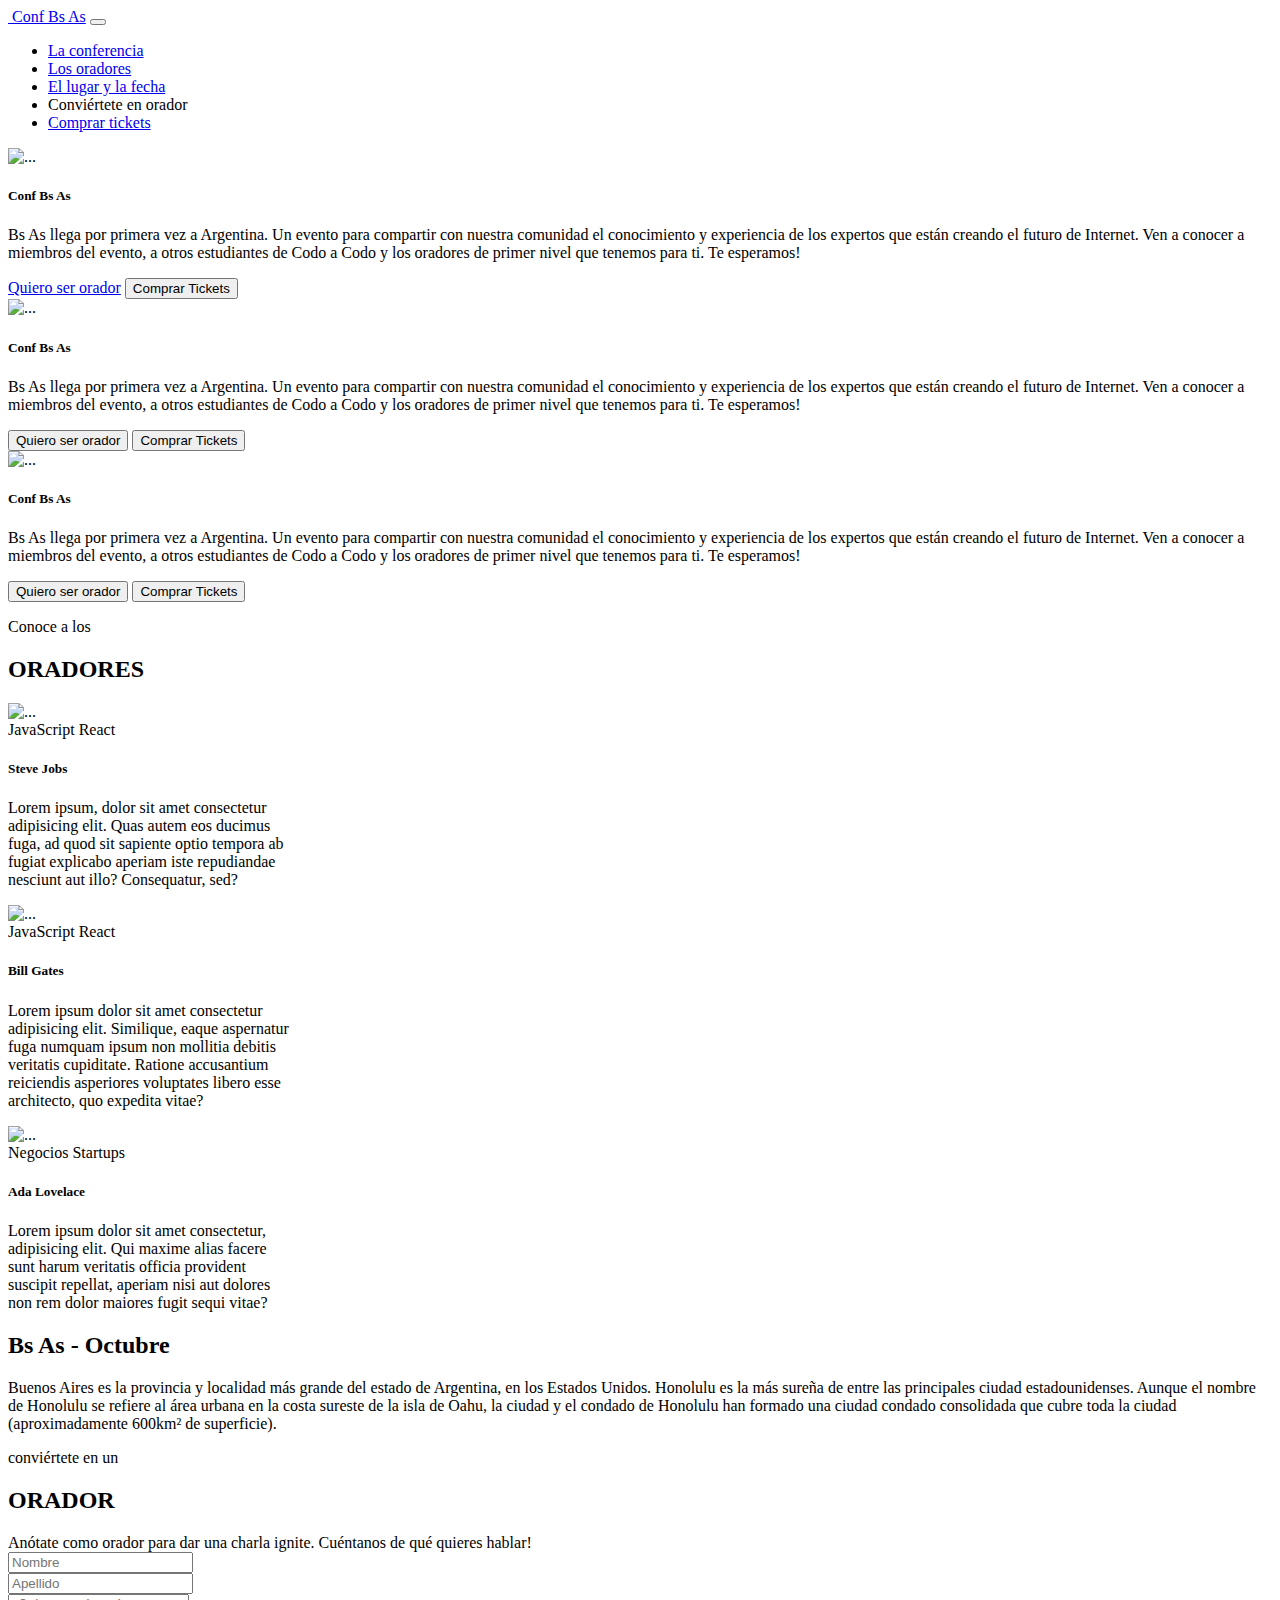
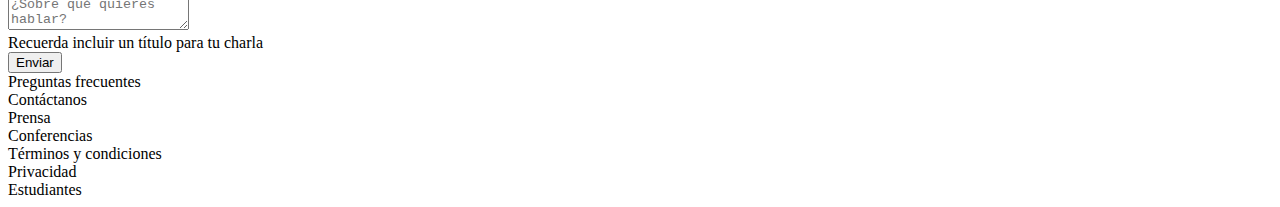
==== index.html @ 275933d1 "TP Bootstrap" ====
<!doctype html>
<html lang="es">
  <head>
    <meta charset="utf-8">
    <meta name="viewport" content="width=device-width, initial-scale=1">
    <title>Codo a Codo - Conferencia Bs. As.</title>
    <link href="https://cdn.jsdelivr.net/npm/bootstrap@5.2.1/dist/css/bootstrap.min.css" rel="stylesheet" integrity="sha384-iYQeCzEYFbKjA/T2uDLTpkwGzCiq6soy8tYaI1GyVh/UjpbCx/TYkiZhlZB6+fzT" crossorigin="anonymous">
    <link rel="stylesheet" href="css/style.css">
  </head>
  <body>
    

    <!-- inicio navbar -->
    <nav class="navbar navbar-expand-lg navbar-dark bg-dark">

        <div class="container-fluid ms-5">
            
                <a class="navbar-brand" href="#">
                <img src="img/codoacodo.png" alt="" height="65px">
                Conf Bs As</a>

                <button class="navbar-toggler" type="button" data-bs-toggle="collapse" data-bs-target="#navbarNav" aria-controls="navbarNav" aria-expanded="false" aria-label="Toggle navigation">
                <span class="navbar-toggler-icon"></span>
                </button>
            
            <div class="collapse navbar-collapse justify-content-end me-5" id="navbarNav">
            
                <ul class="navbar-nav">
                <li class="nav-item">
                    <a class="nav-link active" aria-current="page" href="#">La conferencia</a>
                </li>
                <li class="nav-item">
                    <a class="nav-link" href="#">Los oradores</a>
                </li>
                <li class="nav-item">
                    <a class="nav-link" href="#">El lugar y la fecha</a>
                </li>
                <li class="nav-item">
                    <a class="nav-link">Conviértete en orador</a>
                </li>
                <li class="nav-item">
                    <a class="nav-link menu-green" href="#">Comprar tickets</a>
                </li>
                </ul>
            </div>
        </div>
      </nav>
      <!-- fin navbar -->

      <!-- inicio carousel -->
    <div id="carouselExampleSlidesOnly" class="carousel slide" data-bs-ride="carousel">
        <div class="carousel-inner">
            <div class="carousel-item active">

                <img src="img/ba1.jpg" class="d-block w-100 img-oscura background-cover" alt="...">

                <div class="carousel-caption d-none d-md-block carousel-pos-left carousel-texto">
                
                    <h5 class="text-end">Conf Bs As</h5>
                    <p class="text-end">Bs As llega por primera vez a Argentina. Un evento para compartir con nuestra comunidad el conocimiento y experiencia de los expertos que están creando el futuro de Internet. Ven a conocer a miembros del evento, a otros estudiantes de Codo a Codo y los oradores de primer nivel que tenemos para ti. Te esperamos!</p>
                    <div class="d-flex justify-content-end">
                        <a href="#quiero-ser-orador" role="button" class="btn btn-outline-light me-2">Quiero ser orador</a> 
                        <button type="button" class="btn btn-success boton-green">Comprar Tickets</button>
                    </div>
                </div>
            </div>
            <div class="carousel-item">
                <img src="img/ba2.jpg" class="d-block w-100 img-oscura background-cover" alt="...">
                <div class="carousel-caption d-none d-md-block carousel-pos-left carousel-texto">
                
                    <h5 class="text-end">Conf Bs As</h5>
                    <p class="text-end">Bs As llega por primera vez a Argentina. Un evento para compartir con nuestra comunidad el conocimiento y experiencia de los expertos que están creando el futuro de Internet. Ven a conocer a miembros del evento, a otros estudiantes de Codo a Codo y los oradores de primer nivel que tenemos para ti. Te esperamos!</p>
                    <div class="d-flex justify-content-end">
                        <button type="button" class="btn  btn-outline-light me-2">Quiero ser orador</button> 
                        <button type="button" class="btn btn-success boton-green">Comprar Tickets</button>
                    </div>

                </div>
            </div>
            <div class="carousel-item">
                <img src="img/ba3.jpg" class="d-block w-100 img-oscura background-cover" alt="...">
                <div class="carousel-caption d-none d-md-block carousel-pos-left carousel-texto">
                
                    <h5 class="text-end">Conf Bs As</h5>
                    <p class="text-end">Bs As llega por primera vez a Argentina. Un evento para compartir con nuestra comunidad el conocimiento y experiencia de los expertos que están creando el futuro de Internet. Ven a conocer a miembros del evento, a otros estudiantes de Codo a Codo y los oradores de primer nivel que tenemos para ti. Te esperamos!</p>
                    <div class="d-flex justify-content-end">
                        <button type="button" class="btn  btn-outline-light me-2">Quiero ser orador</button> 
                        <button type="button" class="btn btn-success boton-green">Comprar Tickets</button>
                    </div>

                </div>
            </div>
        </div>
    </div>
    <!-- Fin carousel -->

    <!-- inicio cards -->
    <div class="container">
        
        <div class="text-center p-3">
            <p class="mb-0 font-small text-uppercase">Conoce a los</p>
            <h2>ORADORES</h2>
        </div>

        <div class="d-flex justify-content-center">

            <div class="card me-4" style="width: 18rem;">
                <img src="img/steve.jpg" class="card-img-top" alt="...">
                <div class="card-body">
                    <span class="badge text-bg-warning">JavaScript</span> <span class="badge card-color text-light">React</span>
                    <h5 class="card-title">Steve Jobs</h5>
                    <p class="card-text">Lorem ipsum, dolor sit amet consectetur adipisicing elit. Quas autem eos ducimus fuga, ad quod sit sapiente optio tempora ab fugiat explicabo aperiam iste repudiandae nesciunt aut illo? Consequatur, sed?</p>
                </div>
            </div>

            
            <div class="card me-4" style="width: 18rem;">
                <img src="img/bill.jpg" class="card-img-top" alt="...">
                <div class="card-body">
                    <span class="badge text-bg-warning">JavaScript</span> <span class="badge card-color text-light">React</span>
                    <h5 class="card-title">Bill Gates</h5>
                    <p class="card-text">Lorem ipsum dolor sit amet consectetur adipisicing elit. Similique, eaque aspernatur fuga numquam ipsum non mollitia debitis veritatis cupiditate. Ratione accusantium reiciendis asperiores voluptates libero esse architecto, quo expedita vitae?</p>
                </div>
            </div>

            <div class="card" style="width: 18rem;">
                <img src="img/ada.jpeg" class="card-img-top" alt="...">
                <div class="card-body">
                    <span class="badge text-bg-secondary">Negocios</span> <span class="badge text-bg-danger">Startups</span>
                    <h5 class="card-title">Ada Lovelace</h5>
                    <p class="card-text">Lorem ipsum dolor sit amet consectetur, adipisicing elit. Qui maxime alias facere sunt harum veritatis officia provident suscipit repellat, aperiam nisi aut dolores non rem dolor maiores fugit sequi vitae?</p>
                </div>
            </div>
        </div>
    </div>
    <!-- Fin cards -->

    <!-- Inicio conocer más -->
    <div class="w-100">
        <div class="row me-0 mt-4">
            <div class="col" id="honolulu-mas">
            
            </div>
            <div class="col p-3 text-light border-start border-light" id="conocer-mas">
                <h2>Bs As - Octubre</h2>
                <p>Buenos Aires es la provincia y localidad más grande del estado de Argentina, en los Estados Unidos. Honolulu es la más sureña de entre las principales ciudad estadounidenses. Aunque     el nombre de Honolulu se refiere al área urbana en la costa sureste de la isla de Oahu, la ciudad y el condado de Honolulu han formado una ciudad condado consolidada que cubre toda la ciudad (aproximadamente 600km² de superficie).</p>
            </div>
        </div>
    </div>
    <!-- Fin conocer más -->

    <!-- Inicio Formulario -->
    <div class="text-center p-3 mb-0" id="quiero-ser-orador">
        <p class="mb-0 font-small text-uppercase">conviértete en un</p>
        <h2>ORADOR</h2>
    </div>

    <div class="container w-50 pb-3">
        <div class="centrar-texto font-medium mb-2">Anótate como orador para dar una <span class="subrayado">charla ignite</span>. Cuéntanos de qué quieres hablar!</div>
        <form class="row g-3">
            <div class="col-md-6 input-group-sm">
              <input type="text" class="form-control" id="nombre" placeholder="Nombre">
            </div>
            <div class="col-md-6 input-group-sm">
              <input type="text" class="form-control" id="apellido" placeholder="Apellido">
            </div>
            <div class="col-12 input-group-lg mt-0">
              <label for="text" class="form-label"></label>
              <textarea type="text" class="form-control" id="text" placeholder="¿Sobre qué quieres hablar?"></textarea>
              <div id="emailHelp" class="form-text font-small">Recuerda incluir un título para tu charla</div>
            </div>
            <div class="col-12">
              <button type="submit" class="btn btn-success boton-form text-light w-100 fs-5">Enviar</button>
            </div>
          </form>
    </div>
    <!-- Fin formulario -->

    <!-- Inicio Footer -->
    <footer>
        <div id="footer-contenido">
            <div class="row text-light me-0 justify-content-center centrar-texto pt-3 pb-3 font-small">
                <div class="col-1">Preguntas frecuentes</div>
                <div class="col-1">Contáctanos</div>
                <div class="col-1">Prensa</div>
                <div class="col-1">Conferencias</div>
                <div class="col-1">Términos y condiciones</div>
                <div class="col-1">Privacidad</div>
                <div class="col-1">Estudiantes</div>
            </div>
        </div>
    </footer>
    <script src="https://cdn.jsdelivr.net/npm/bootstrap@5.2.1/dist/js/bootstrap.bundle.min.js" integrity="sha384-u1OknCvxWvY5kfmNBILK2hRnQC3Pr17a+RTT6rIHI7NnikvbZlHgTPOOmMi466C8" crossorigin="anonymous"></script>
  </body>
</html>
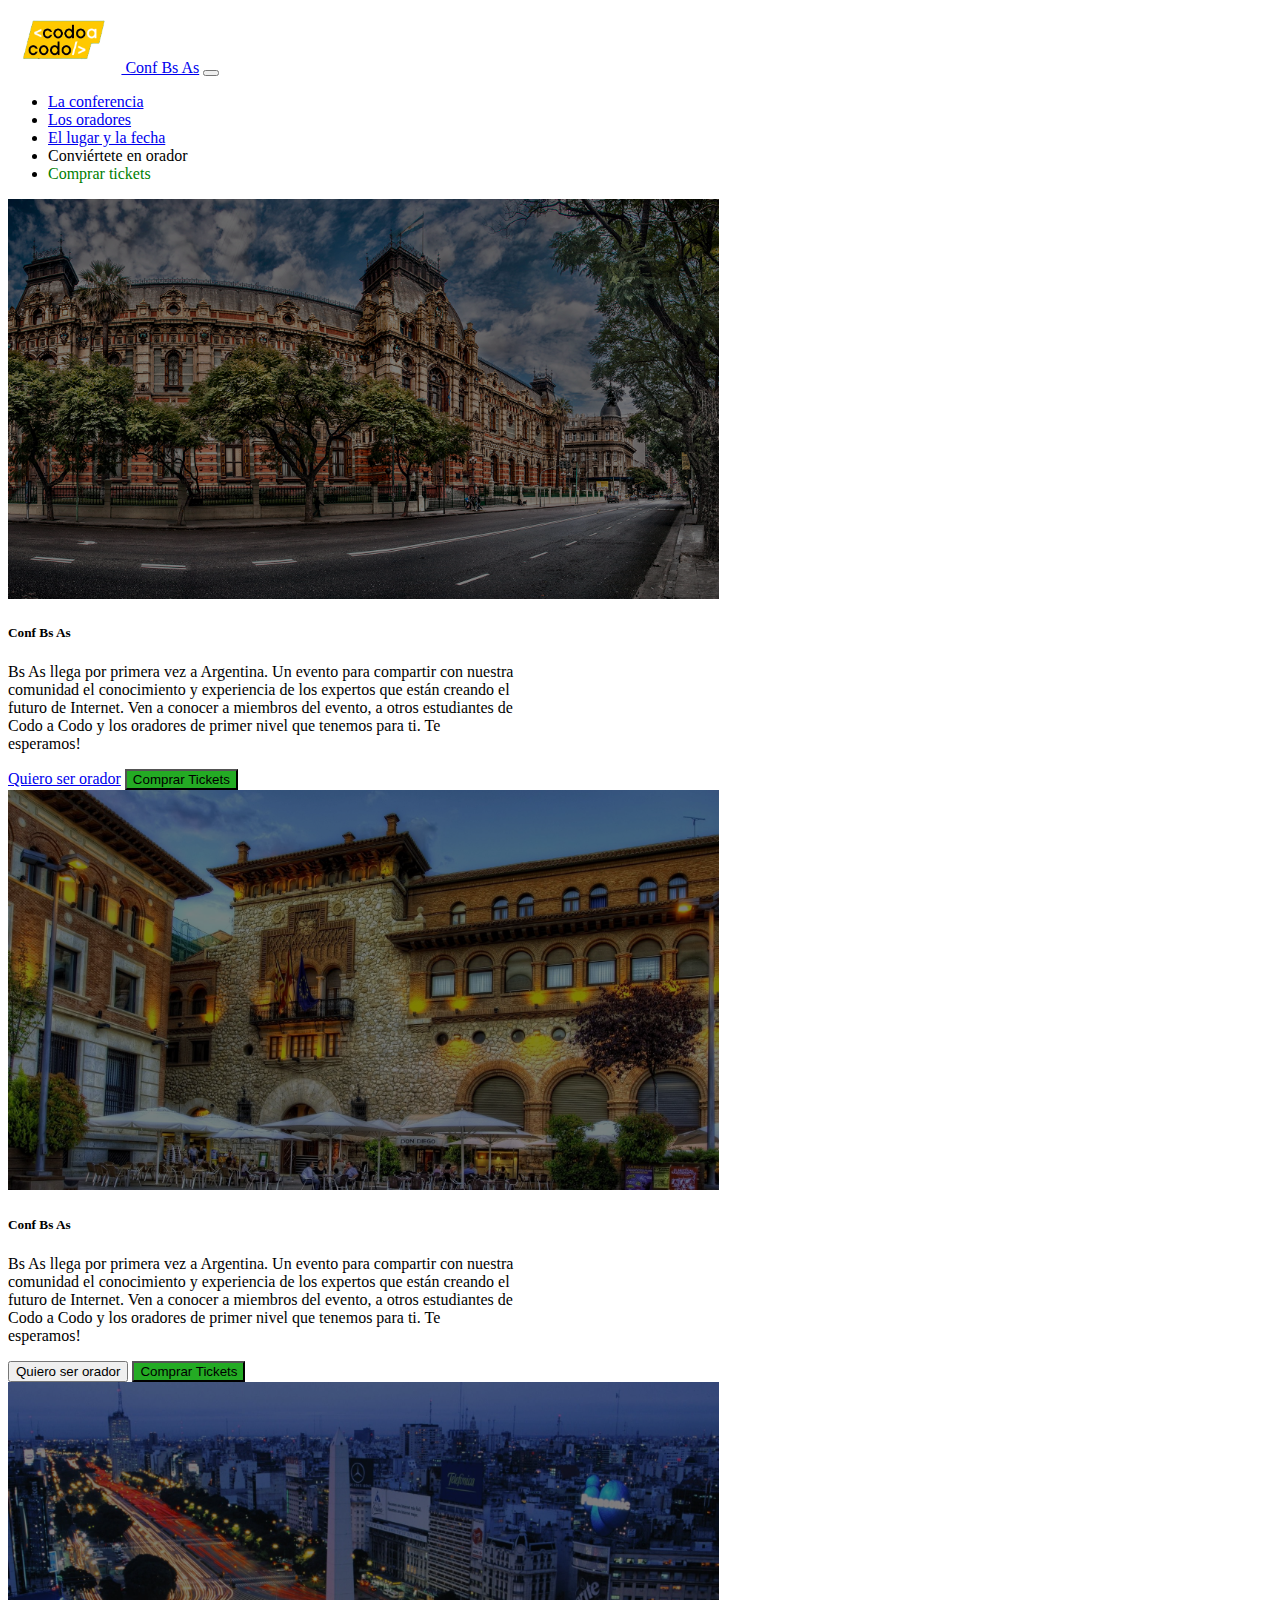
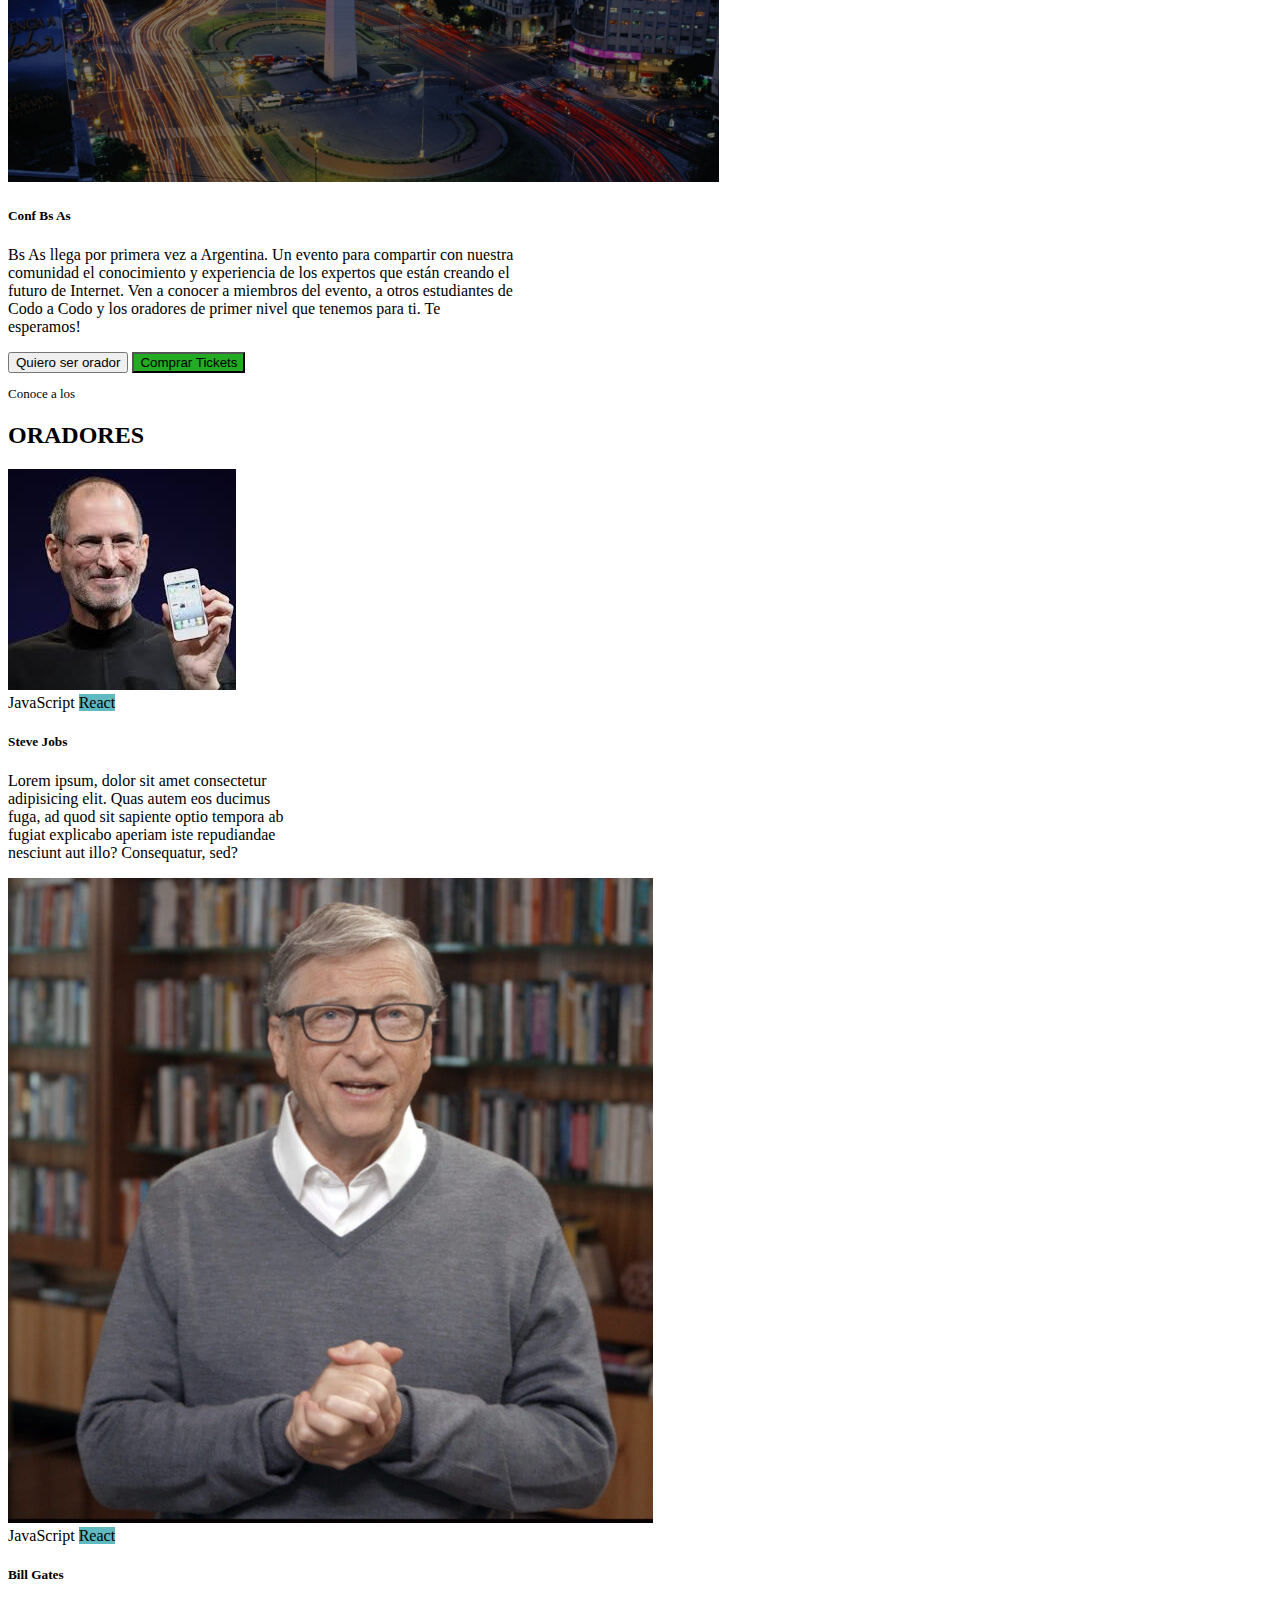
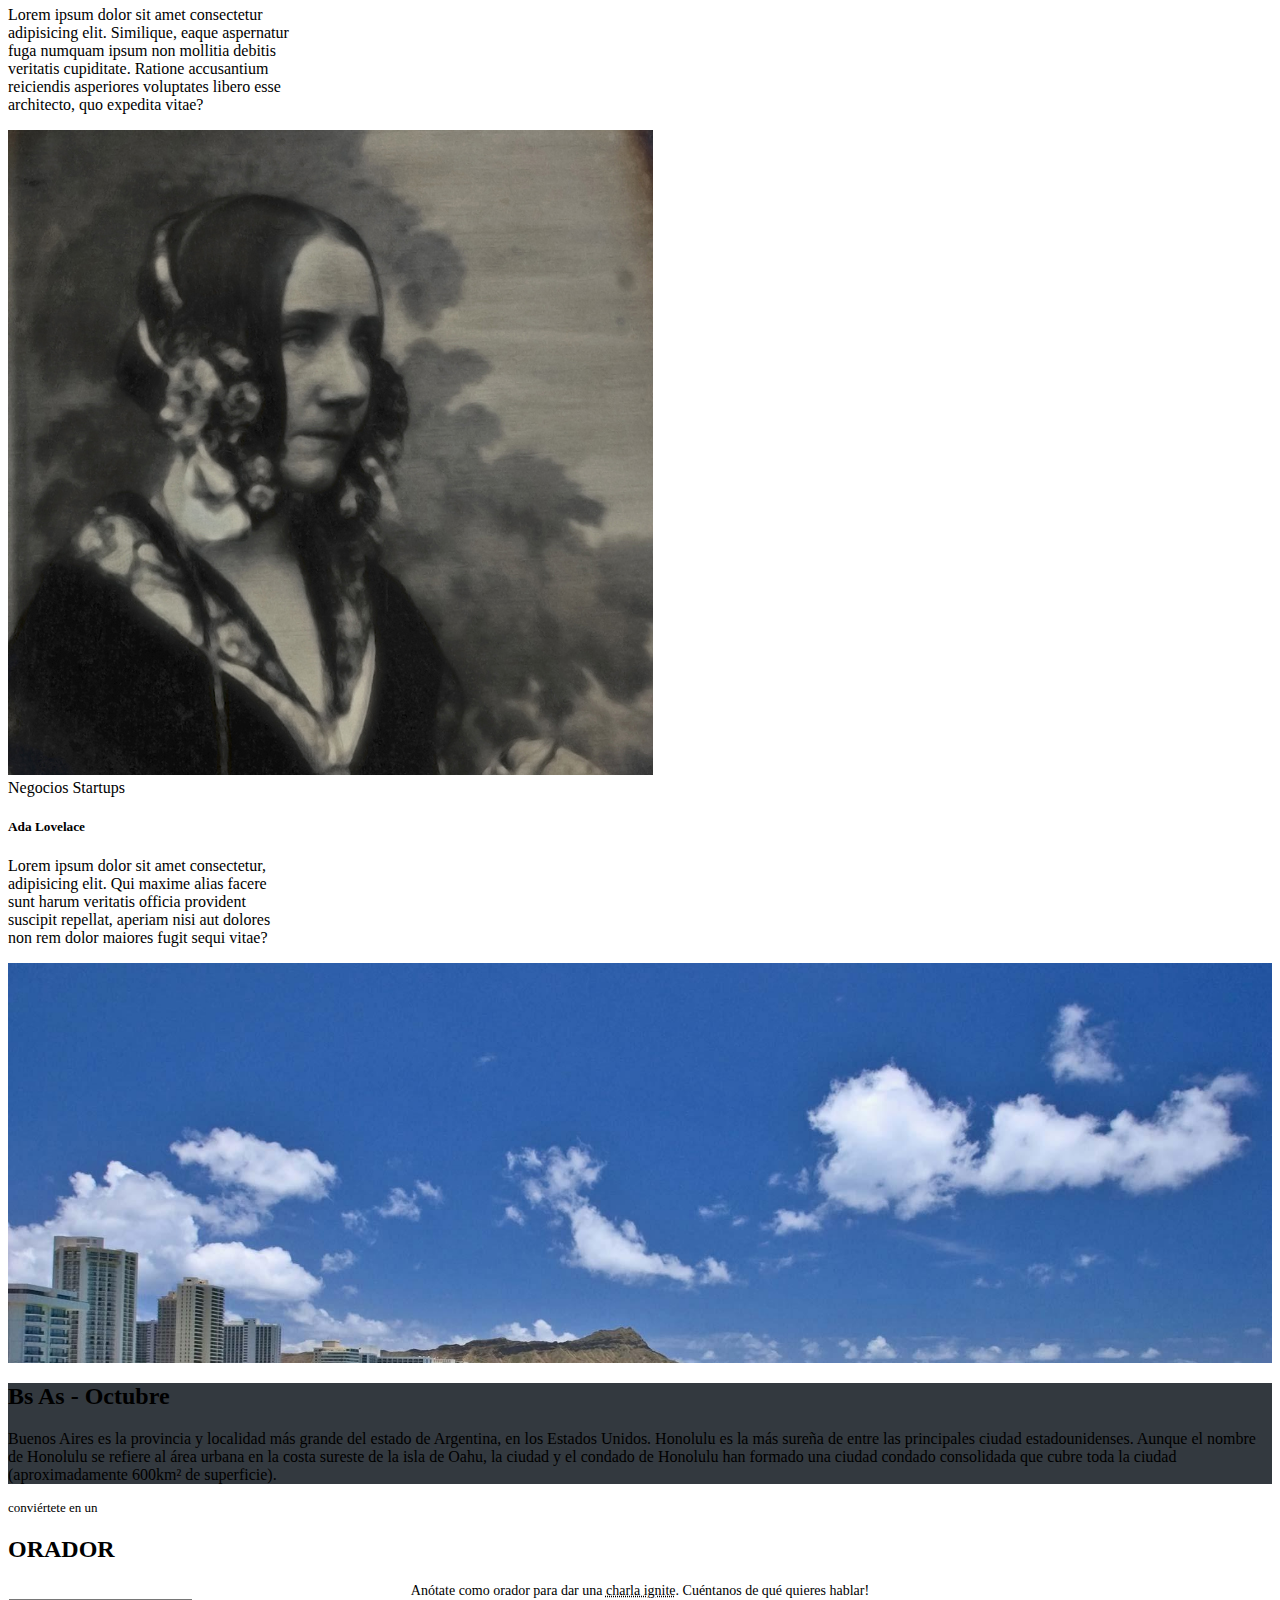
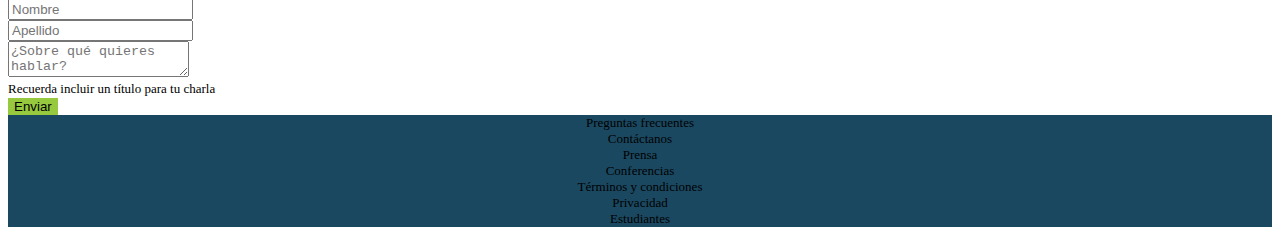
==== commit cdc347ae: "Añado index del TP de Bootstrap" ====
--- a/index.html
+++ b/index.html
@@ -1,3 +1,4 @@
+<!-- TP Bootstrap de Sebastian Pozzi -->
 <!doctype html>
 <html lang="es">
   <head>
@@ -190,6 +191,8 @@
             </div>
         </div>
     </footer>
+    <!-- Fin Footer -->
+
     <script src="https://cdn.jsdelivr.net/npm/bootstrap@5.2.1/dist/js/bootstrap.bundle.min.js" integrity="sha384-u1OknCvxWvY5kfmNBILK2hRnQC3Pr17a+RTT6rIHI7NnikvbZlHgTPOOmMi466C8" crossorigin="anonymous"></script>
   </body>
 </html>--- a/css/style.css
+++ b/css/style.css
@@ -0,0 +1,72 @@
+.menu-green {
+    color: green;
+    text-decoration: none;
+}
+
+.menu-green:hover{
+    color: rgb(50, 255, 50);
+}
+
+.img-oscura{
+    filter: brightness(0.5); 
+}
+
+.carousel-pos-left{
+    left: 50%;
+}
+
+.background-cover{
+    object-fit: cover;
+    max-height: 400px;
+}
+
+.boton-green{
+    background-color: #24ab24;
+}
+
+.boton-form{
+    background-color: #96C93E;
+    border: 0;
+}
+
+.boton-form:hover{
+    background-color: #76a523!important;
+}
+
+.carousel-texto{
+    width: 40%;
+}
+
+.card-color{
+    background-color: #5fb9c1;
+}
+
+#conocer-mas{
+    background-color: #33393F;
+}
+
+#honolulu-mas{
+    height: 400px;
+    background-image:url("../img/honolulu.jpg");
+    background-size: cover;
+}
+
+.centrar-texto{
+    text-align: center;
+}
+
+.subrayado{
+    text-decoration: underline dotted;
+}
+
+.font-small{
+    font-size: small;
+}
+
+.font-medium{
+    font-size:14px
+}
+
+#footer-contenido{
+    background-color: #1A4860;
+}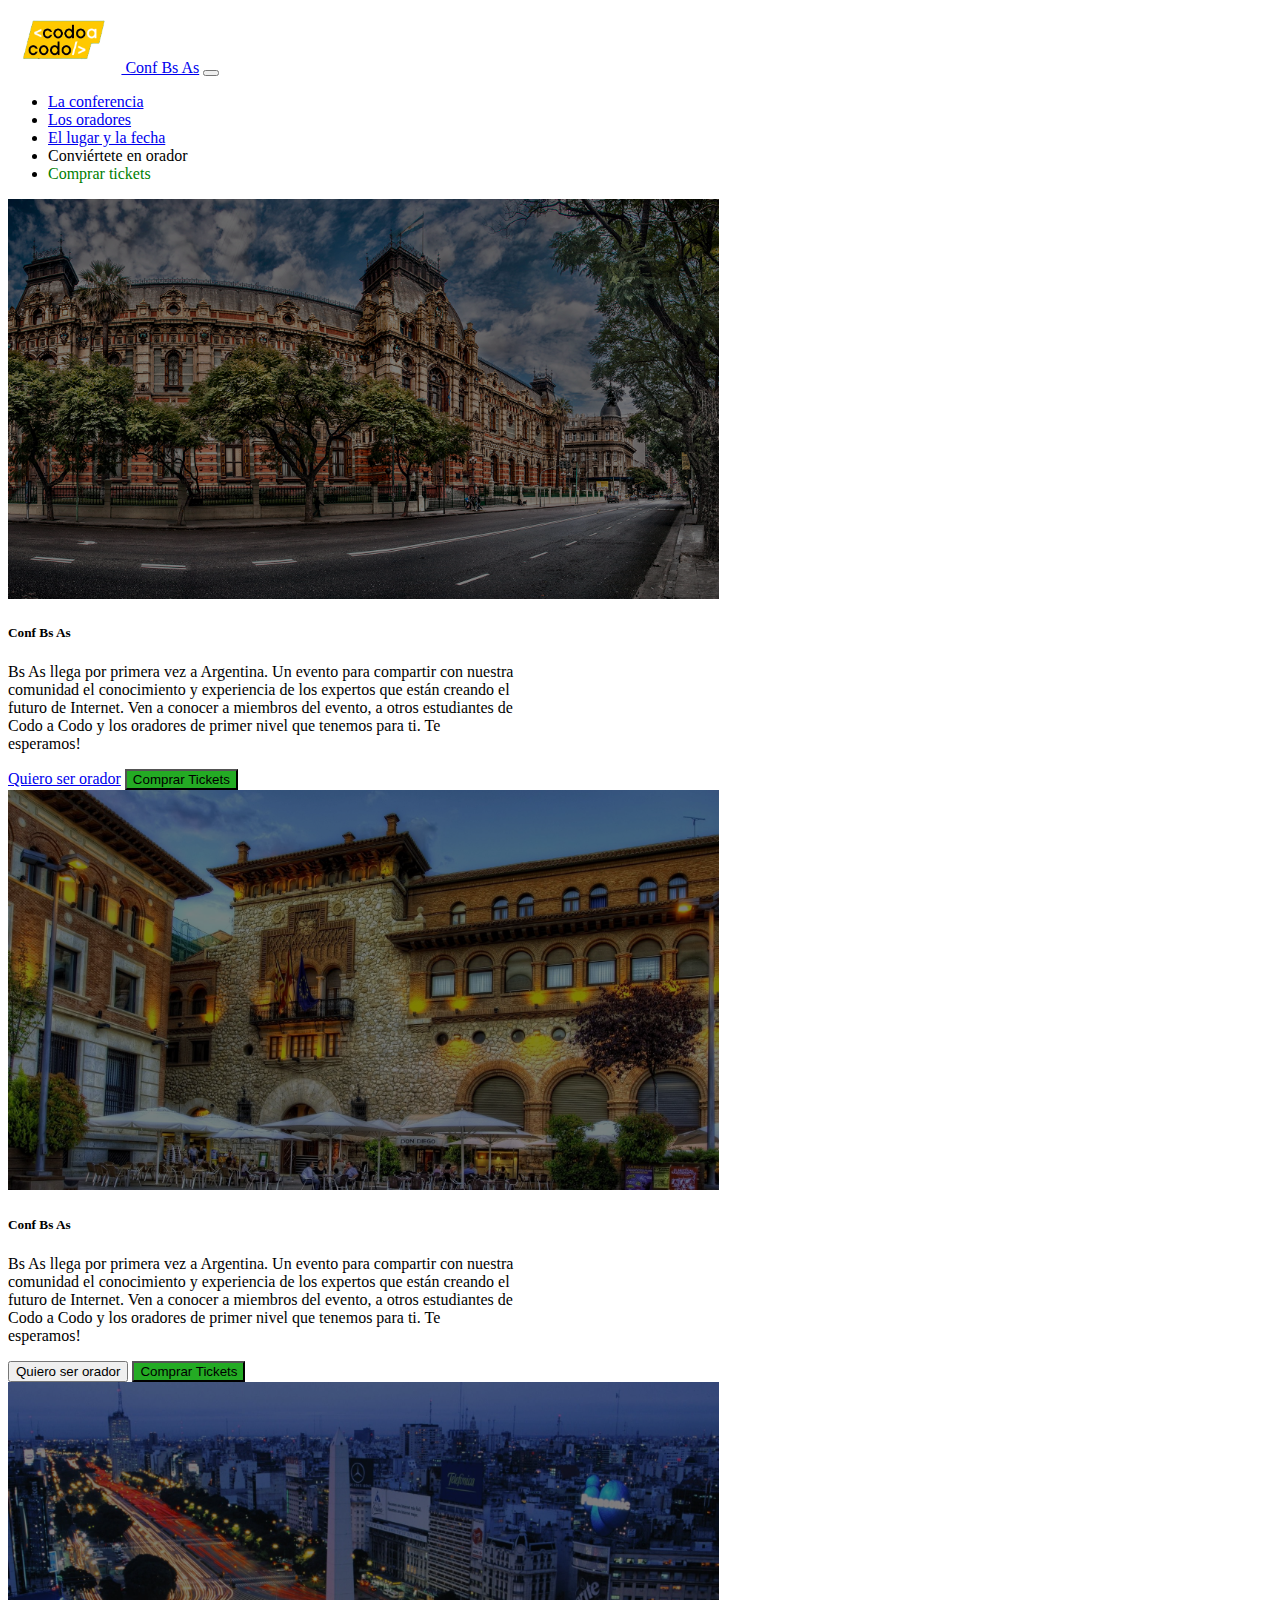
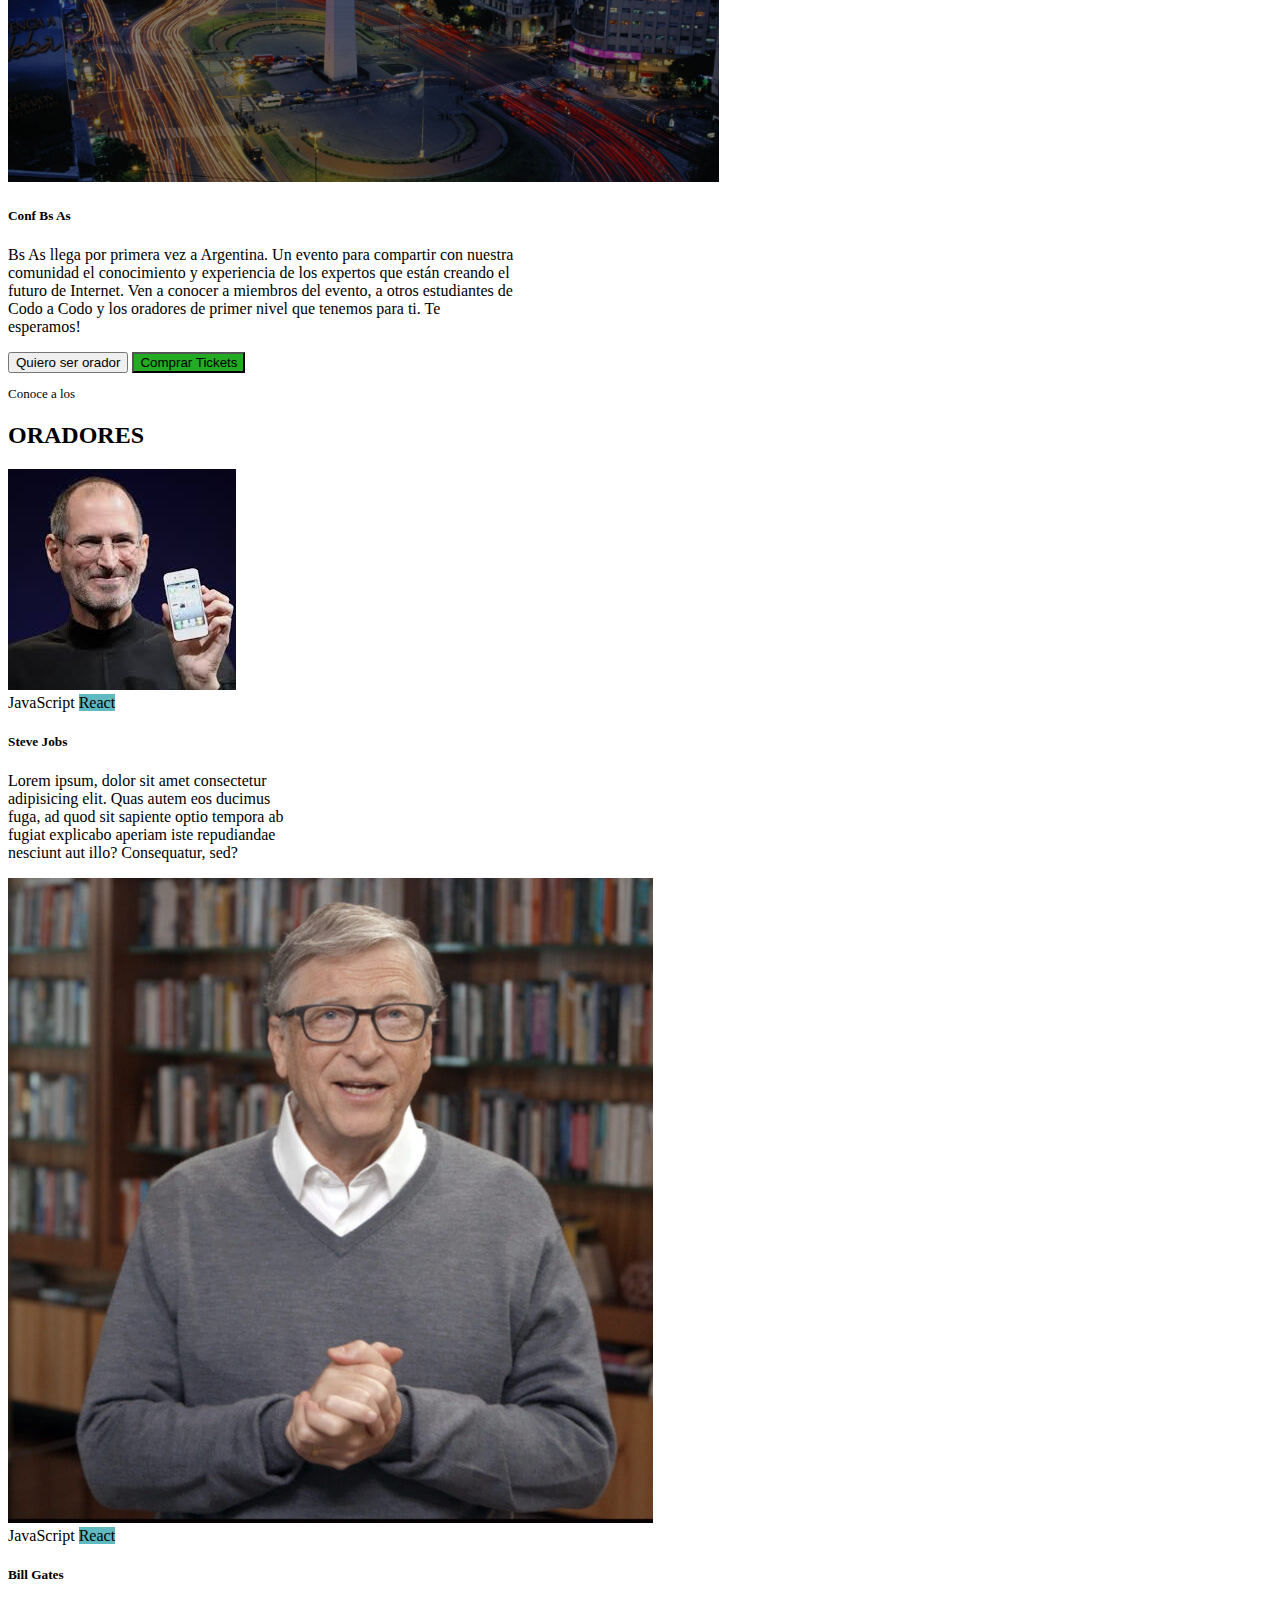
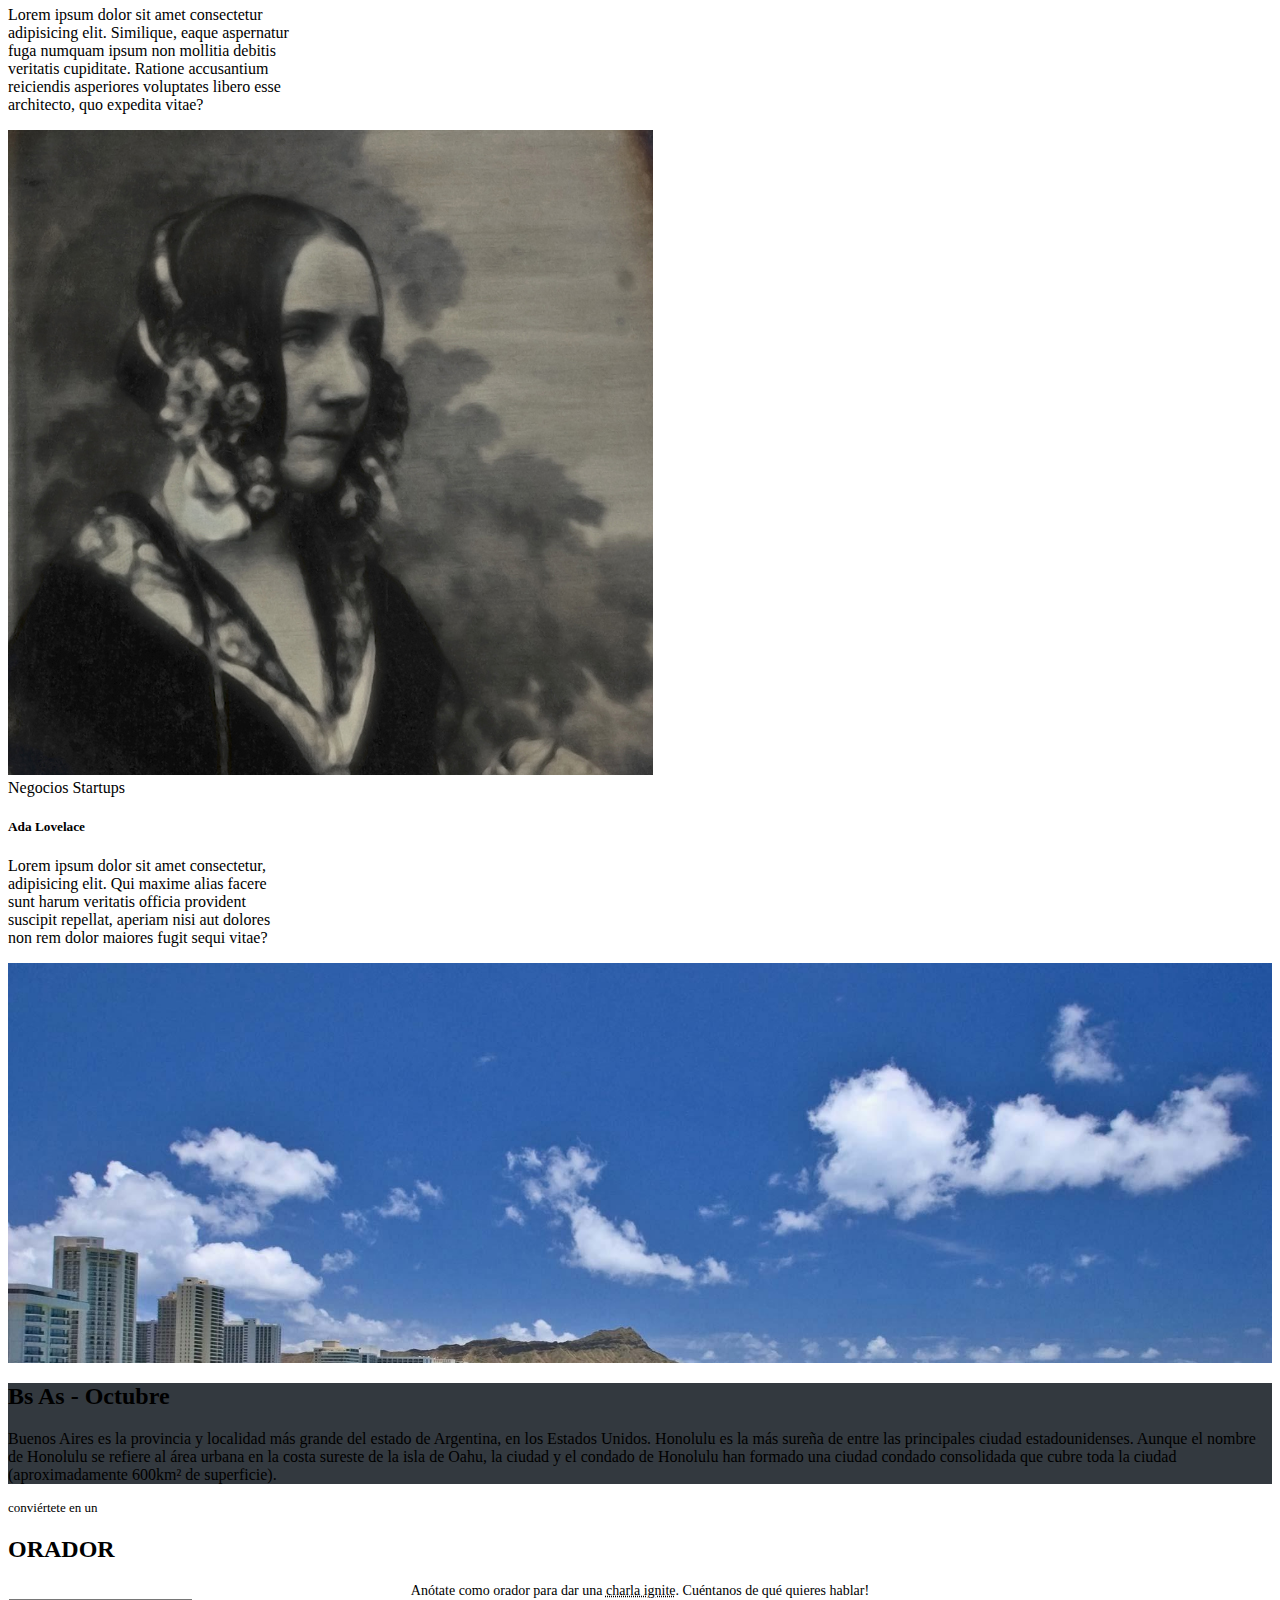
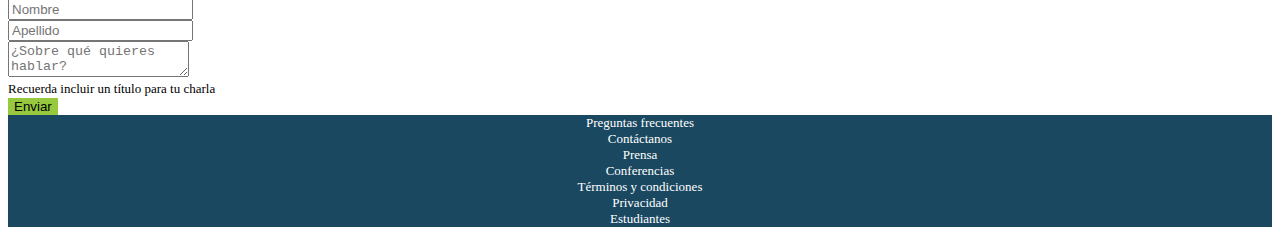
==== commit 9672a1e4: "Cambios en el footer" ====
--- a/index.html
+++ b/index.html
@@ -180,14 +180,14 @@
     <!-- Inicio Footer -->
     <footer>
         <div id="footer-contenido">
-            <div class="row text-light me-0 justify-content-center centrar-texto pt-3 pb-3 font-small">
-                <div class="col-1">Preguntas frecuentes</div>
-                <div class="col-1">Contáctanos</div>
-                <div class="col-1">Prensa</div>
-                <div class="col-1">Conferencias</div>
-                <div class="col-1">Términos y condiciones</div>
-                <div class="col-1">Privacidad</div>
-                <div class="col-1">Estudiantes</div>
+            <div class="row me-0 pt-3 pb-3 justify-content-center centrar-texto font-small">
+                <div class="col-1"><a href="#">Preguntas frecuentes</a></div>
+                <div class="col-1"><a href="#">Contáctanos</a></div>
+                <div class="col-1"><a href="#">Prensa</a></div>
+                <div class="col-1"><a href="#">Conferencias</a></div>
+                <div class="col-1"><a href="#">Términos y condiciones</a></div>
+                <div class="col-1"><a href="#">Privacidad</a></div>
+                <div class="col-1"><a href="#">Estudiantes</a></div>
             </div>
         </div>
     </footer>
--- a/css/style.css
+++ b/css/style.css
@@ -69,4 +69,9 @@
 
 #footer-contenido{
     background-color: #1A4860;
+}
+
+#footer-contenido a{
+    color: white;
+    text-decoration: none;
 }